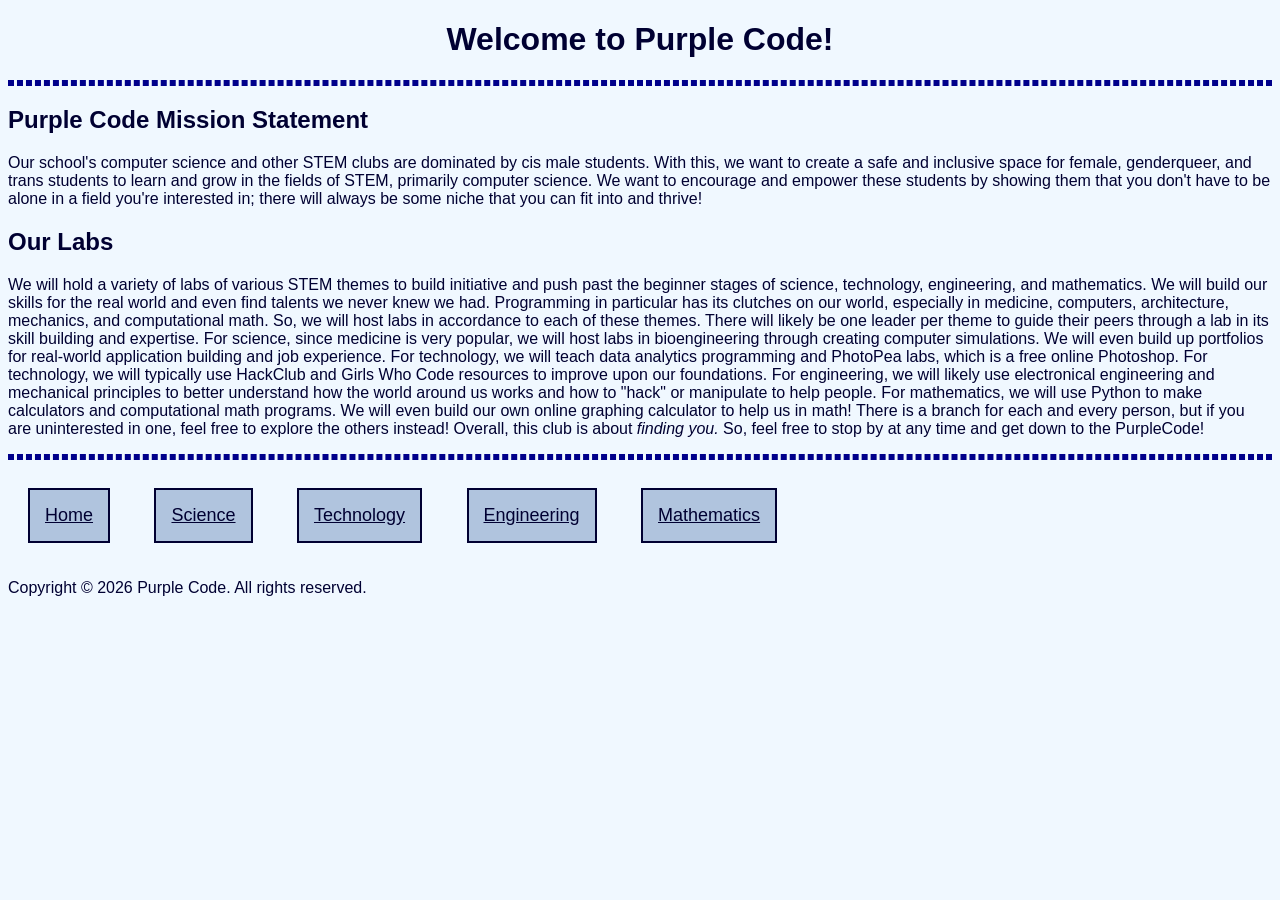
==== index.html @ aacb2a7e "Initial commit" ====
<!DOCTYPE html>
<html lang="en">
    <head>
        <meta charset="UTF-8">
        <meta name="viewport" content="width=device-width, initial-scale=1.0">
        <link rel="stylesheet" href="styles.css">
        <title>Purple Code | Home</title>
    </head>
    <body>
        <header>
            <h1>Welcome to Purple Code!</h1>
            <hr />
        </header>
        <main>
            <h2>Purple Code Mission Statement</h2>
            <p>Our school's computer science and other STEM clubs are dominated by cis male students. 
                With this, we want to create a safe and inclusive space for female, genderqueer, and trans 
                students to learn and grow in the fields of STEM, primarily computer science. We want 
                to encourage and empower these students by showing them that you don't have to be alone 
                in a field you're interested in; there will always be some niche that you can fit into and 
                thrive!
            </p>
            <h2>Our Labs</h2>
            <p>We will hold a variety of labs of various STEM themes to build initiative and push past 
                the beginner stages of science, technology, engineering, and mathematics. We will build our 
                skills for the real world and even find talents we never knew we had. Programming in 
                particular has its clutches on our world, especially in medicine, computers, architecture, 
                mechanics, and computational math. So, we will host labs in accordance to each of these 
                themes. There will likely be one leader per theme to guide their peers through a lab in its 
                skill building and expertise. For science, since medicine is very popular, we will host 
                labs in bioengineering through creating computer simulations. We will even build up 
                portfolios for real-world application building and job experience. For technology, we will 
                teach data analytics programming and PhotoPea labs, which is a free online Photoshop. For 
                technology, we will typically use HackClub and Girls Who Code resources to improve upon our 
                foundations. For engineering, we will likely use electronical engineering and mechanical 
                principles to better understand how the world around us works and how to "hack" or 
                manipulate to help people. For mathematics, we will use Python to make calculators and 
                computational math programs. We will even build our own online graphing calculator to 
                help us in math! There is a branch for each and every person, but if you are uninterested 
                in one, feel free to explore the others instead! Overall, this club is about <i>finding 
                    you.
                </i> So, feel free to stop by at any time and get down to the PurpleCode!
            </p>
        </main>
        <footer>
            <hr />
            <nav>
                <a href="index.html">Home</a>
                <a href="Science.html">Science</a>
                <a href="Technology.html">Technology</a>
                <a href="Engineering.html">Engineering</a>
                <a href="Mathematics.html">Mathematics</a>
            </nav>
            <p>Copyright &copy; 2026 Purple Code. All rights reserved.</p>
        </footer>
    </body>
</html>
---- styles.css ----
/*
HEADER DESIGN
*/

header {
    text-align:center;
}

/*
MAIN DESIGN
*/

body {
    background-color:aliceblue;
    color:rgb(0,0,50);
    font-family:Arial, Helvetica, sans-serif;
    font-weight:lighter;
}
hr {
    border: 3px dashed darkblue;
}
p {
    font-size: 16px;
}

/*
FOOTER DESIGN
*/

footer > nav > a {
    display:inline-block;
    text-decoration:underline;
    color:rgb(0,0,50);
    font-size: 18px;
    font-weight:bolder;
    border: 2px solid rgb(0,0,50);
    padding: 15px;
    margin:20px;
    background-color:lightsteelblue;
}
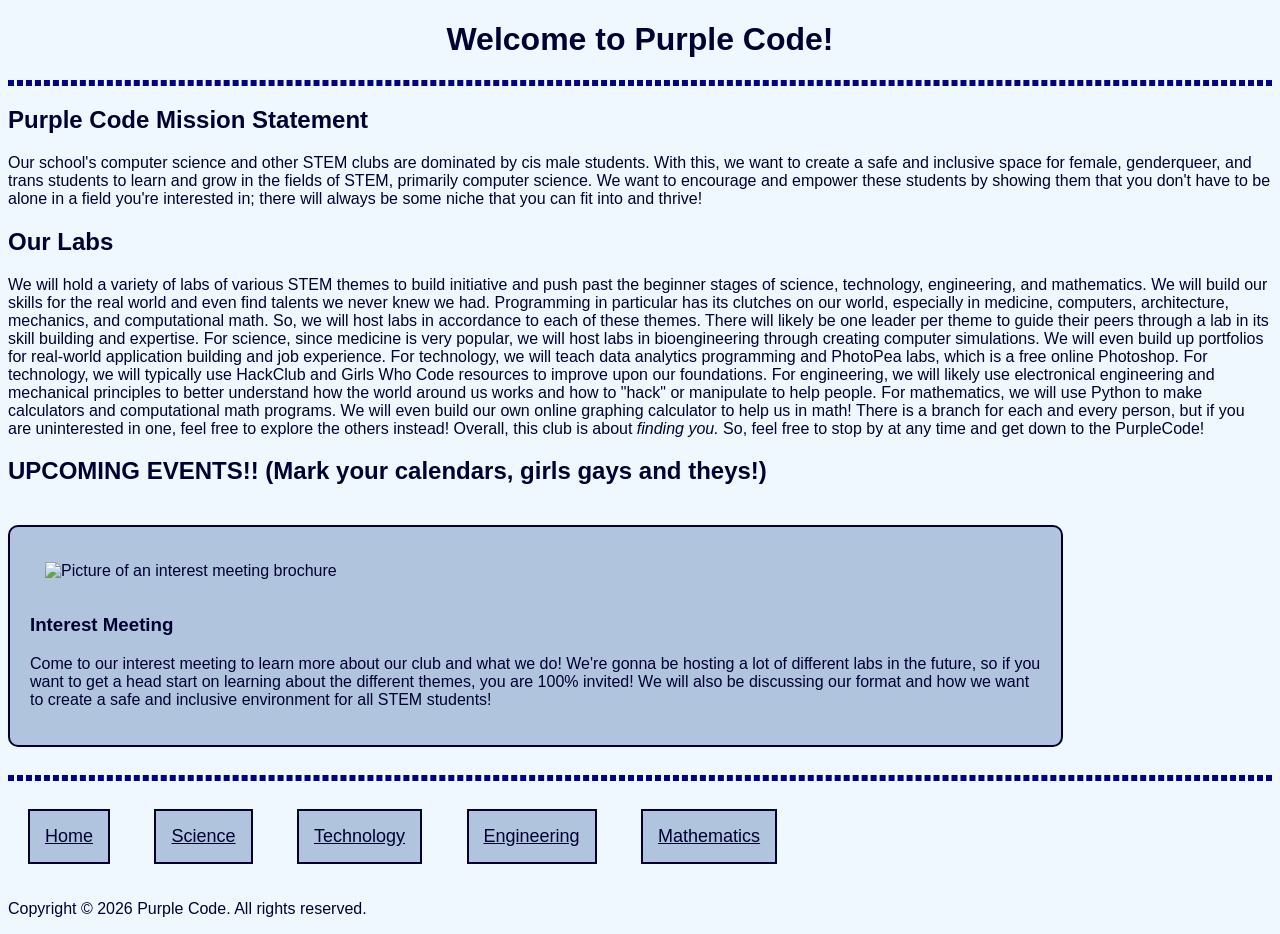
==== commit dcdb17f3: "Upcoming Events" ====
--- a/index.html
+++ b/index.html
@@ -41,6 +41,17 @@
                     you.
                 </i> So, feel free to stop by at any time and get down to the PurpleCode!
             </p>
+            <section>
+                <h2>UPCOMING EVENTS!! (Mark your calendars, girls gays and theys!)</h2>
+                <div class="Event-Card">
+                    <img alt="Picture of an interest meeting brochure" />
+                    <h3>Interest Meeting</h3>
+                    <p>Come to our interest meeting to learn more about our club and what we do! We're gonna be 
+                        hosting a lot of different labs in the future, so if you want to get a head start on learning 
+                        about the different themes, you are 100% invited! We will also be discussing our 
+                        format and how we want to create a safe and inclusive environment for all STEM students!</p>
+                </div>
+            </section>
         </main>
         <footer>
             <hr />
--- a/styles.css
+++ b/styles.css
@@ -22,6 +22,38 @@
 p {
     font-size: 16px;
 }
+table {
+    border: 2px solid rgb(0,0,50);
+    border-collapse: collapse;
+    margin: 20px auto;
+}
+th, td {
+    border: 1px solid rgb(0,0,50);
+    padding: 10px;
+    text-align: center;
+}
+table > caption {
+    font-size: 20px;
+    font-weight: bold;
+    margin-bottom: 10px;
+}
+.Event-Card {
+    display:inline-block;
+    border: 2px solid rgb(0,0,50);
+    border-radius: 10px;
+    padding: 20px;
+    margin: 20px auto;
+    width: 80%;
+    background-color: lightsteelblue;
+}
+.Event-Card > img {
+    width: 100%;
+    height: auto;
+    border-radius: 2px;
+    float:center;
+    padding:10px;
+    margin:5px;
+}
 
 /*
 FOOTER DESIGN
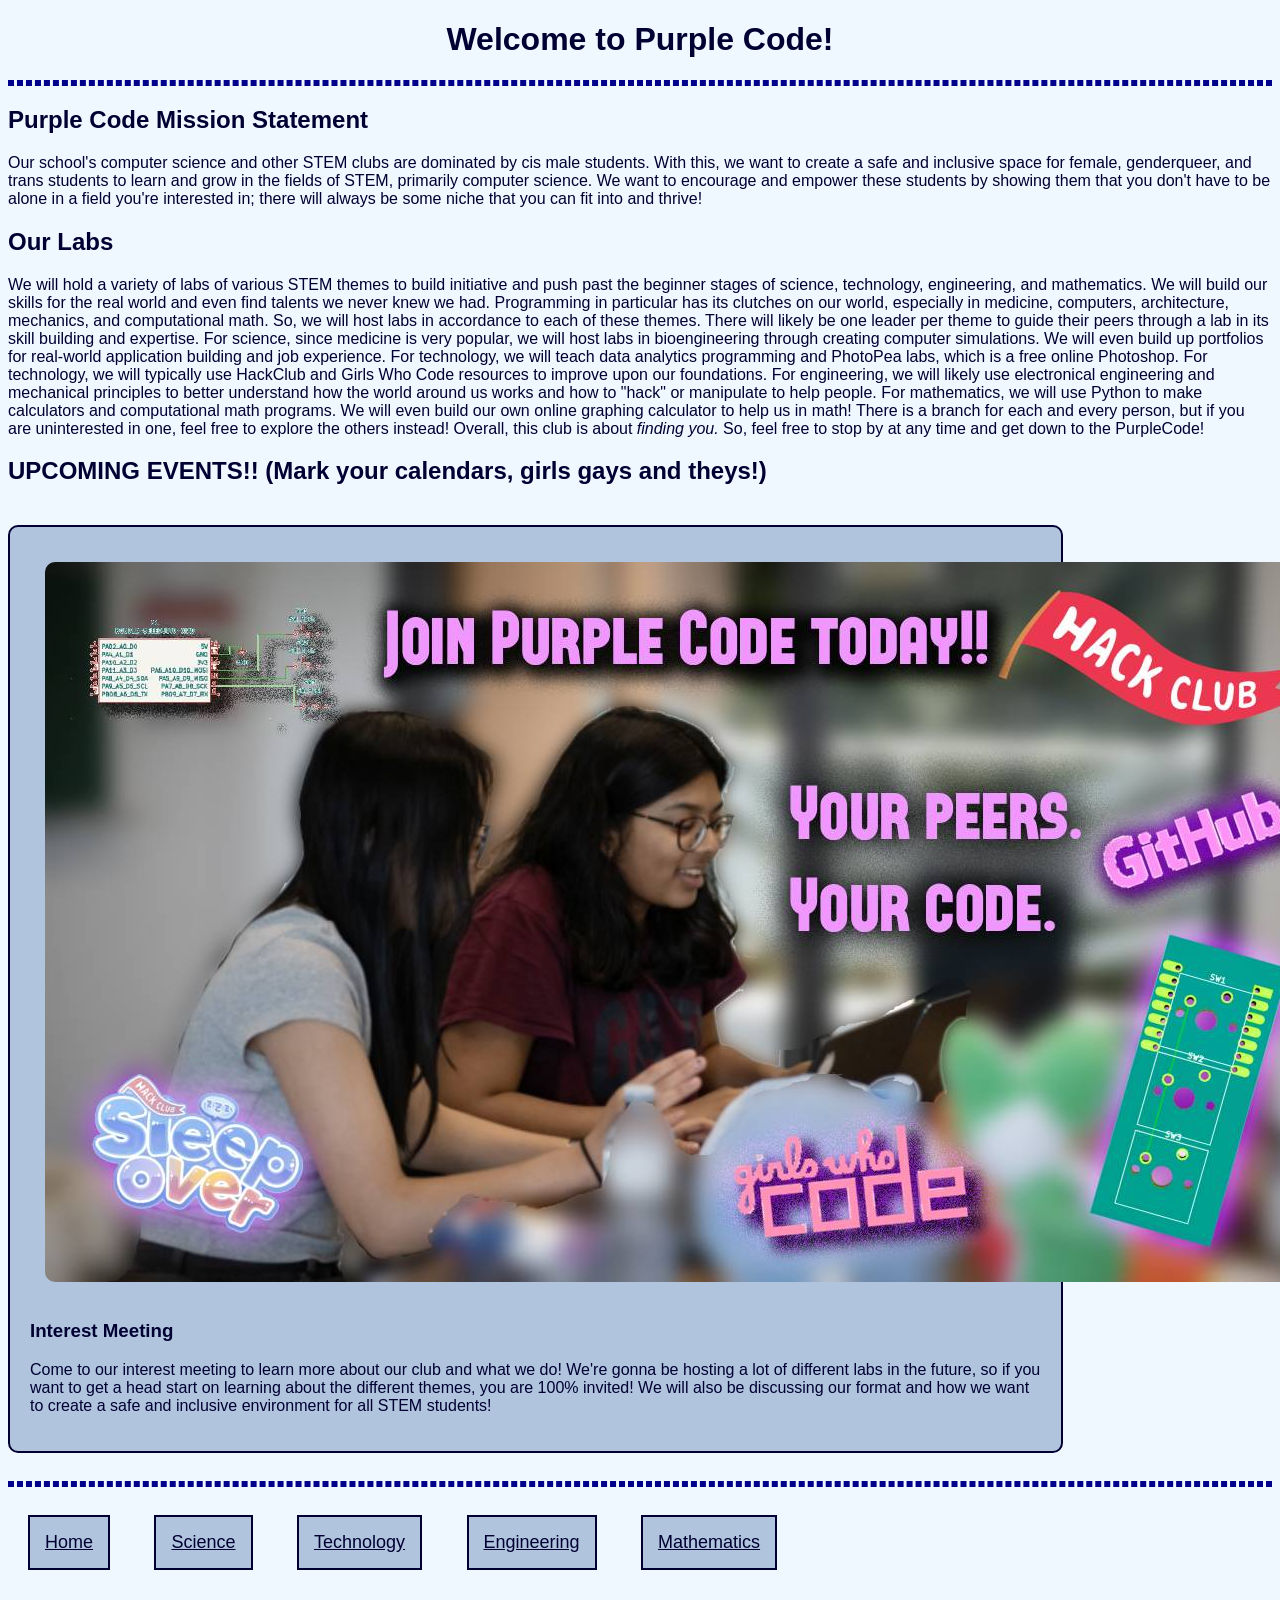
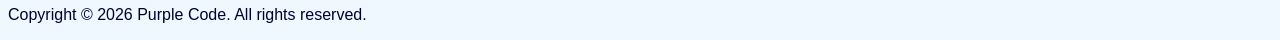
==== commit 09a6eb63: "BrochurePic" ====
--- a/index.html
+++ b/index.html
@@ -44,7 +44,7 @@
             <section>
                 <h2>UPCOMING EVENTS!! (Mark your calendars, girls gays and theys!)</h2>
                 <div class="Event-Card">
-                    <img alt="Picture of an interest meeting brochure" />
+                    <img src="images/PurpleCode.jpg" alt="Picture of an interest meeting brochure" />
                     <h3>Interest Meeting</h3>
                     <p>Come to our interest meeting to learn more about our club and what we do! We're gonna be 
                         hosting a lot of different labs in the future, so if you want to get a head start on learning 
--- a/styles.css
+++ b/styles.css
@@ -47,9 +47,7 @@
     background-color: lightsteelblue;
 }
 .Event-Card > img {
-    width: 100%;
-    height: auto;
-    border-radius: 2px;
+    border-radius: 20px;
     float:center;
     padding:10px;
     margin:5px;
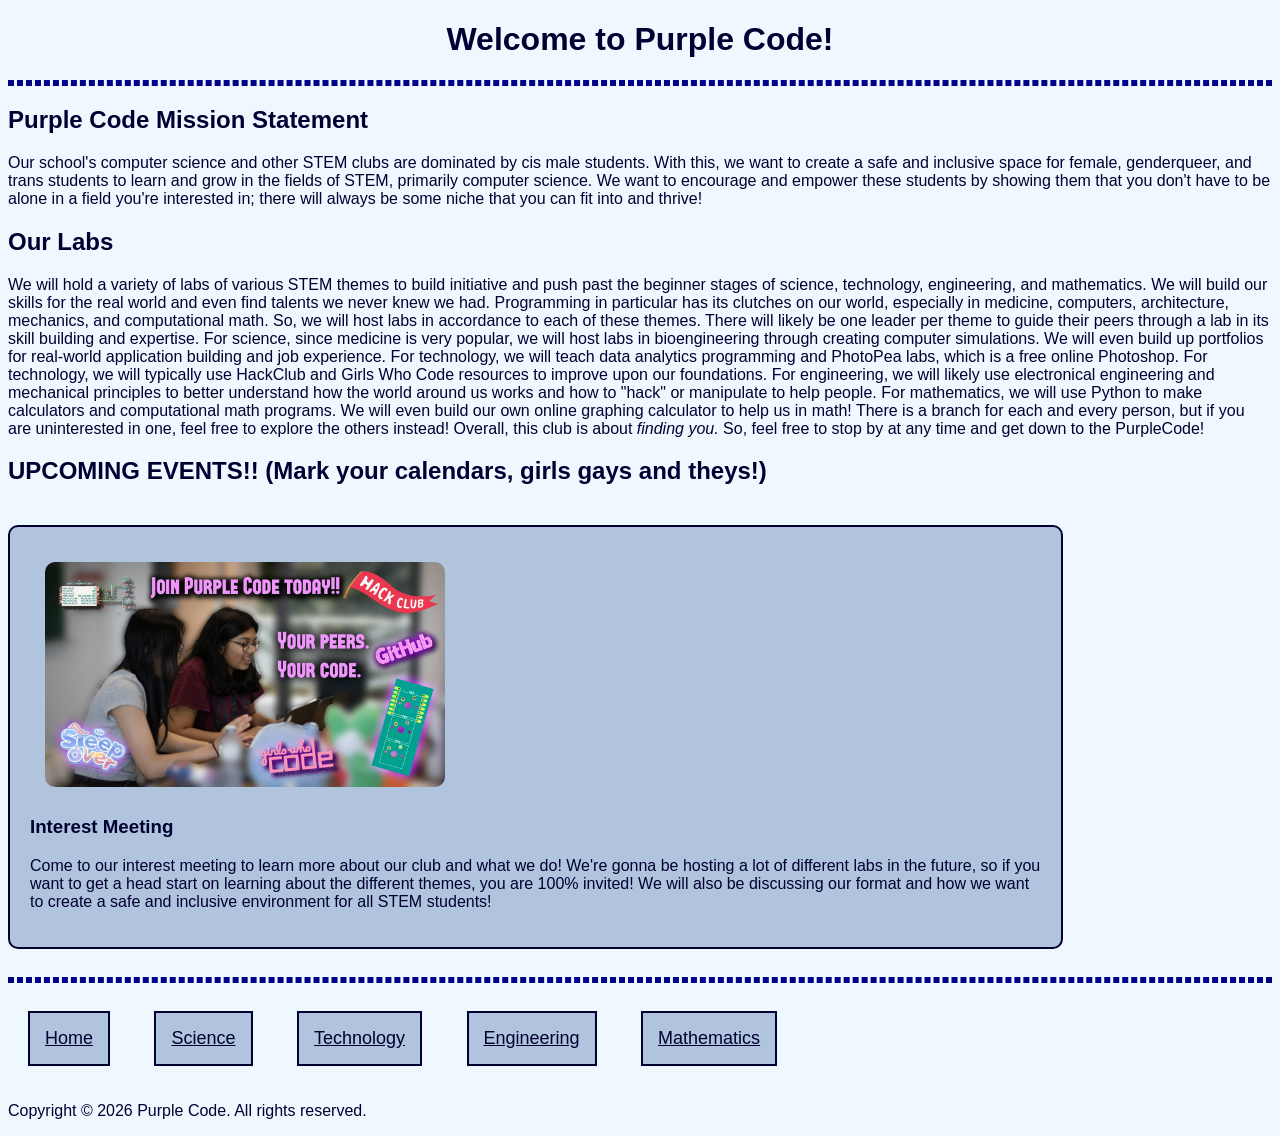
==== commit af96b25c: "fixed image more" ====
--- a/index.html
+++ b/index.html
@@ -44,7 +44,7 @@
             <section>
                 <h2>UPCOMING EVENTS!! (Mark your calendars, girls gays and theys!)</h2>
                 <div class="Event-Card">
-                    <img src="images/PurpleCode.jpg" alt="Picture of an interest meeting brochure" />
+                    <img padding="20px" margin="5px" width="500px;" src="images/PurpleCode.jpg" alt="Picture of an interest meeting brochure" />
                     <h3>Interest Meeting</h3>
                     <p>Come to our interest meeting to learn more about our club and what we do! We're gonna be 
                         hosting a lot of different labs in the future, so if you want to get a head start on learning 
--- a/styles.css
+++ b/styles.css
@@ -47,10 +47,14 @@
     background-color: lightsteelblue;
 }
 .Event-Card > img {
+    display:block;
+    width:400px;
+    height:auto;
     border-radius: 20px;
     float:center;
     padding:10px;
     margin:5px;
+    margin-right:10px;
 }
 
 /*
